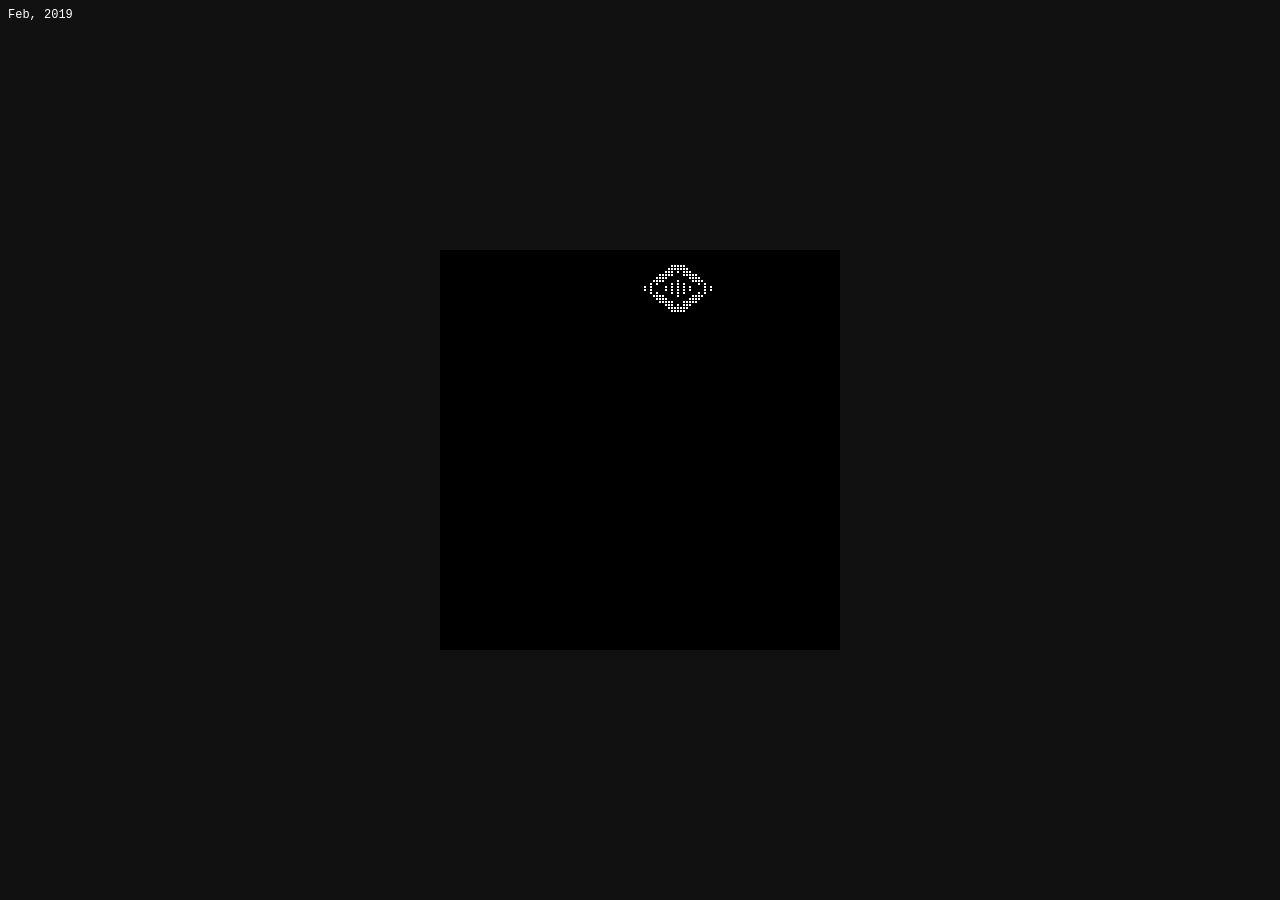
==== automat/index.html @ 9e8d603c "automata" ====
<html>
<head>
  <meta charset="utf-8">
  <link rel="stylesheet" type="text/css" href="www_automat/css/index.css">
  <title>automat</title>
  <script src="www_automat/js/index.js"></script>
</head>
<body>
  Feb, 2019
</body>
</html>
---- automat/www_automat/css/index.css ----
body {
  font-family: "Courier New", Courier, monospace;
  font-size: 12px;
  background-color: #111;
  color: white;
}

canvas {
  position: absolute;
  left: 50%;
  top: 50%;
  transform: translate(-50%, -50%);
  image-rendering: pixelated;
}
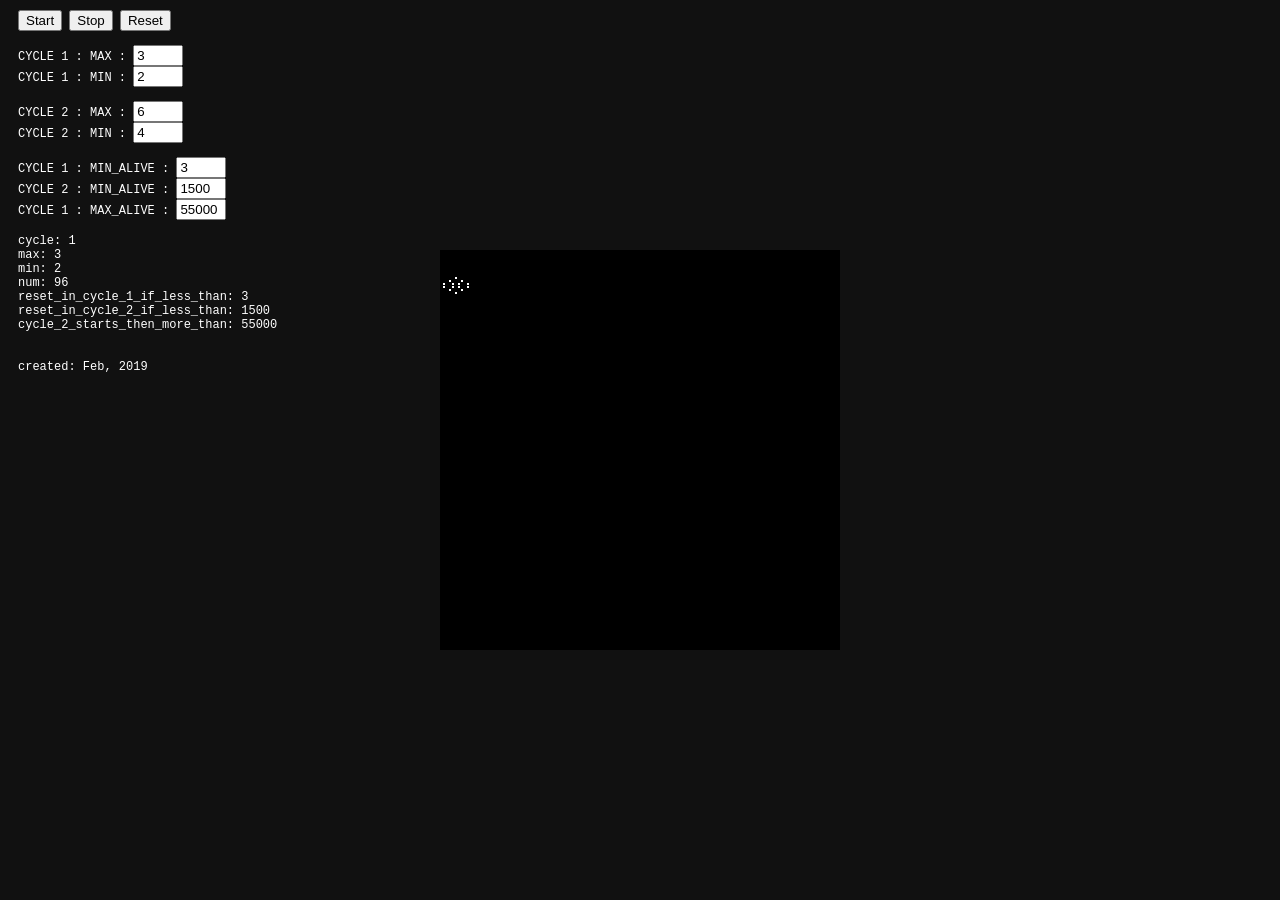
==== commit 7b279162: "conway automat" ====
--- a/automat/index.html
+++ b/automat/index.html
@@ -6,6 +6,25 @@
   <script src="www_automat/js/index.js"></script>
 </head>
 <body>
-  Feb, 2019
+  <div class="wrapper">
+    <div style="margin: 10px 10px;">
+      <button id="btn_start">Start</button>
+      <button id="btn_stop">Stop</button>
+      <button id="btn_reset">Reset</button>
+      <br>
+      <br>
+      CYCLE 1 : MAX : <input id="max1" style="width: 50px" value="3"></input><br>
+      CYCLE 1 : MIN : <input id="min1" style="width: 50px" value="2"></input><br>
+      <br>
+      CYCLE 2 : MAX : <input id="max2" style="width: 50px" value="6"></input><br>
+      CYCLE 2 : MIN : <input id="min2" style="width: 50px" value="4"></input><br>
+      <br>
+      CYCLE 1 : MIN_ALIVE : <input id="min_alive1" style="width: 50px" value="3"></input><br>
+      CYCLE 2 : MIN_ALIVE : <input id="min_alive2" style="width: 50px" value="1500"></input><br>
+      CYCLE 1 : MAX_ALIVE : <input id="max_alive1" style="width: 50px" value="55000"></input><br>
+      <br>
+      <span id="info"></span>
+    </div>
+  </div>
 </body>
 </html>
